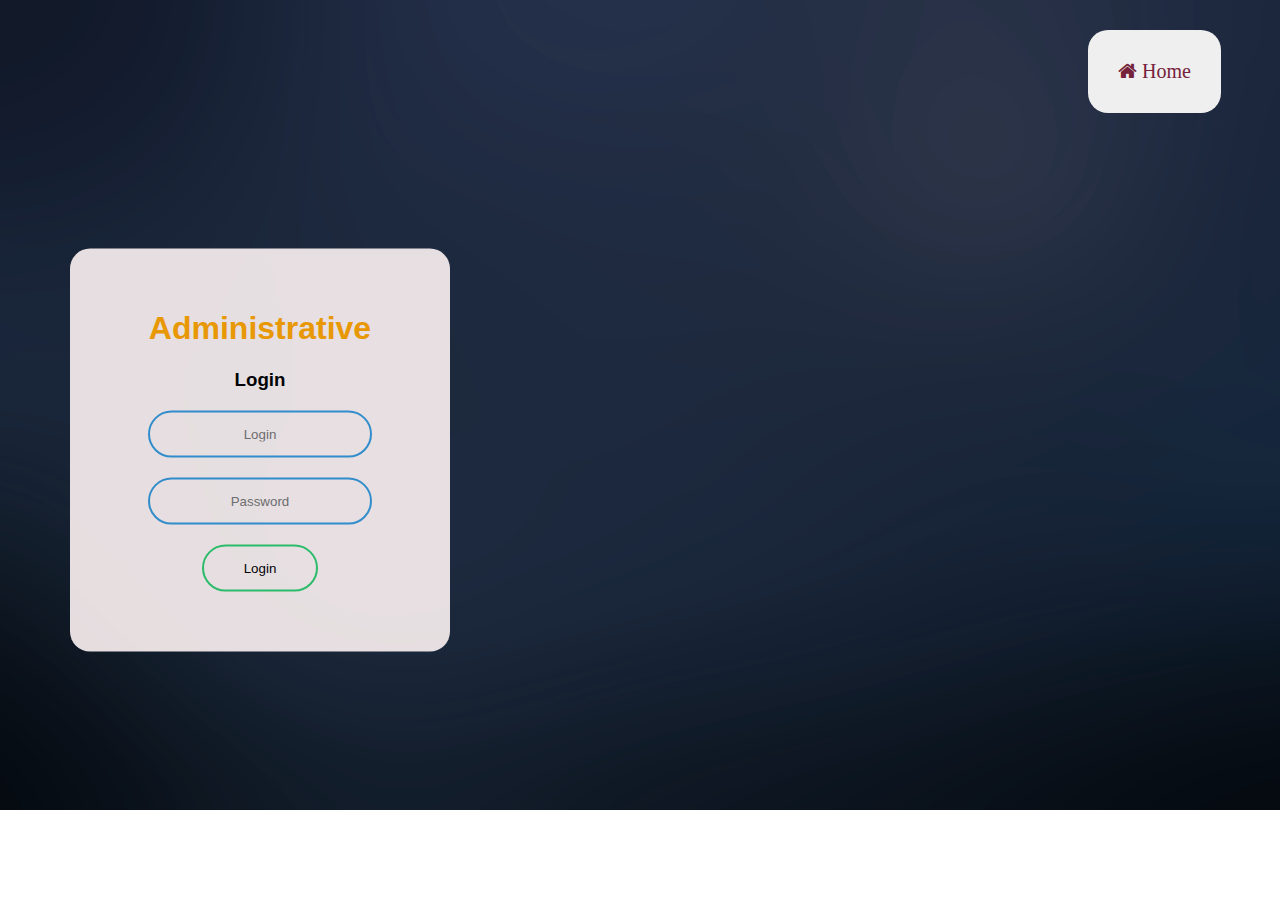
==== admin.html @ c2cd8e5d "Add files via upload" ====
<!DOCTYPE html>
<html lang="en" dir="ltr">
  <head>
    <meta charset="utf-8">
    <title>Admin login</title>

    <link rel="stylesheet" href="Admin.css">
    <link rel="stylesheet" href="https://cdnjs.cloudflare.com/ajax/libs/font-awesome/4.7.0/css/font-awesome.min.css">
  </head>
  <body>

    <div class="wrap">
      <form class="box" action="AdminDashboard.html" method="post">
      <h1> Administrative </h1>
      <h3><center>Login</center></h3>

        <input type="text" placeholder="Login" required onkeyup="lettersOnly(this)">

        <input type="password" placeholder="Password" required onkeyup="charnummix(this)">

        <a href="AdminDashboard.html"><input type="submit" value="Login"></a>

      </form>
    </div>

    <a href="Home.html"><button class="button"><i class="fa fa-home">  Home </i></button></a>


    <script>
      function lettersOnly(input)
      {
        var reguralexpression1 = /[^a-z]/gi;
        input.value = input.value.replace(reguralexpression1,"");
      }

      function charnummix(input)
      {
        var reguralexpression3 = /[^0-9][^a-z]/gi;
        input.value = input.value.replace(reguralexpression3,"");
      }
    </script>


  </body>
</html>
---- Admin.css ----
body
{
background: url("image.png") center no-repeat;
  height: 90vh;
  background-size: cover;
  padding: 0;
  margin: 0;
  font-family: sans-serif;
}

.button
{
  border: none;
  color: #75223b;
  padding: 30px 30px;
  font-size: 20px;
  cursor: pointer;
  border-radius: 20px;
  margin-top: 30px;
  margin-left: 85%;
}

.button:hover
{
  background-color: #e5b7e2;
}

.wrap
{
  opacity: 0.9;
  width :300px;
  padding : 40px;
  position : absolute;
  top : 50%;
  right : 50%;
  transform : translate(-50%,-50%);
  background : #FDF3F3;
  text-align : center;
  border-radius: 20px;
}
h1
{
    text-align: center;
    color: orange;
}

h2
{
    text-align: center;
    color: #BC8F8F;
}

h3
{
  color: black;
}


input[type=text],input[type=password]
{
  border : 0;
  background : none;
  display : block;
  margin : 20px auto;
  text-align : center;
  border : 2px solid #3498db;
  padding : 14px 10px;
  width : 200px;
  outline : none;
  color : black;
  border-radius : 24px;
  transition : 0.25s;
}

input[type = "text"]:focus,input[type = "password"]:focus
{
  width: 240px;
  border-color: #00FF00;
}

a
{
  text-decoration: none;
}
input[type=submit]
{
  border : 0;
  background : none;
  display : block;
  margin : 20px auto;
  text-align : center;
  border : 2px solid #2eCc71;
  padding : 14px 40px;
  outline : none;
  color : black;
  border-radius : 24px;
  transition : 0.25s;
  cursor : pointer;
}

input[type="submit"]:hover
{
  background: #F4A460;
  opacity: 0.7;
}
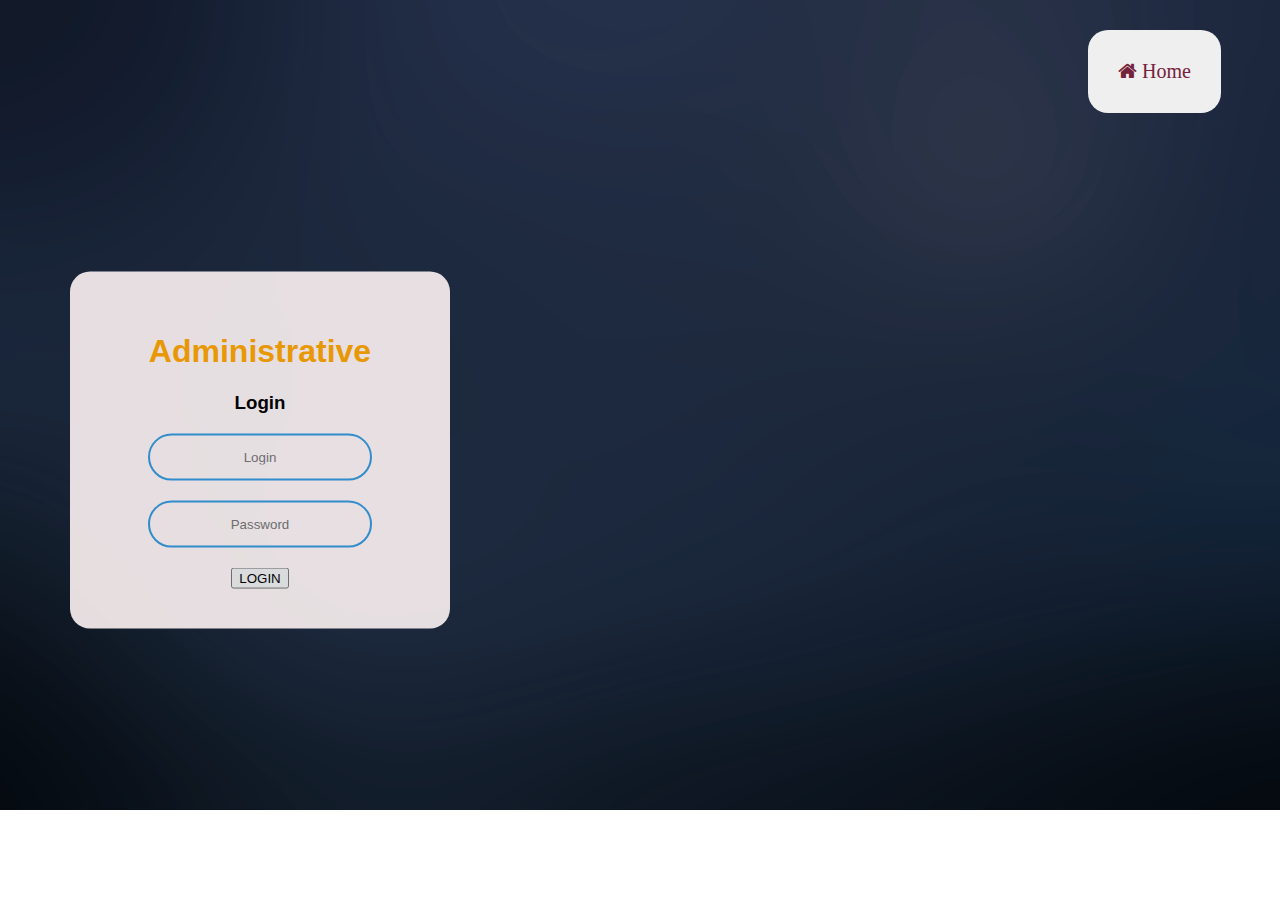
==== commit ca9b66be: "Update admin.html" ====
--- a/admin.html
+++ b/admin.html
@@ -18,12 +18,12 @@
 
         <input type="password" placeholder="Password" required onkeyup="charnummix(this)">
 
-        <a href="AdminDashboard.html"><input type="submit" value="Login"></a>
+        <a href="AdminDashboard.html"><button>LOGIN</button></a>
 
       </form>
     </div>
 
-    <a href="Home.html"><button class="button"><i class="fa fa-home">  Home </i></button></a>
+    <a href="index.html"><button class="button"><i class="fa fa-home">  Home </i></button></a>
 
 
     <script>
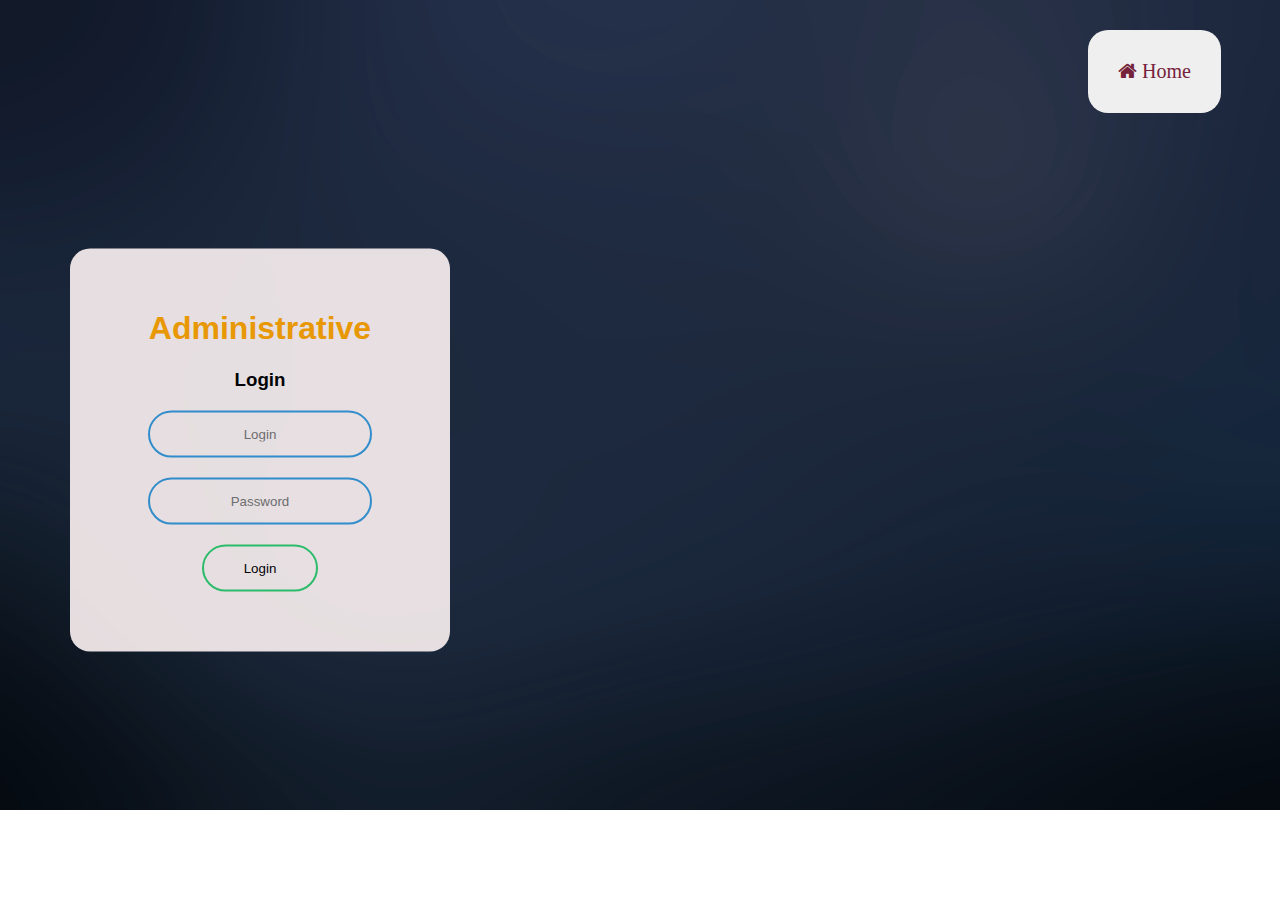
==== commit f85be692: "Update admin.html" ====
--- a/admin.html
+++ b/admin.html
@@ -18,7 +18,7 @@
 
         <input type="password" placeholder="Password" required onkeyup="charnummix(this)">
 
-        <a href="AdminDashboard.html"><button>LOGIN</button></a>
+        <a href="AdminDashboard.html"><input type="submit" value="Login"></a>
 
       </form>
     </div>
